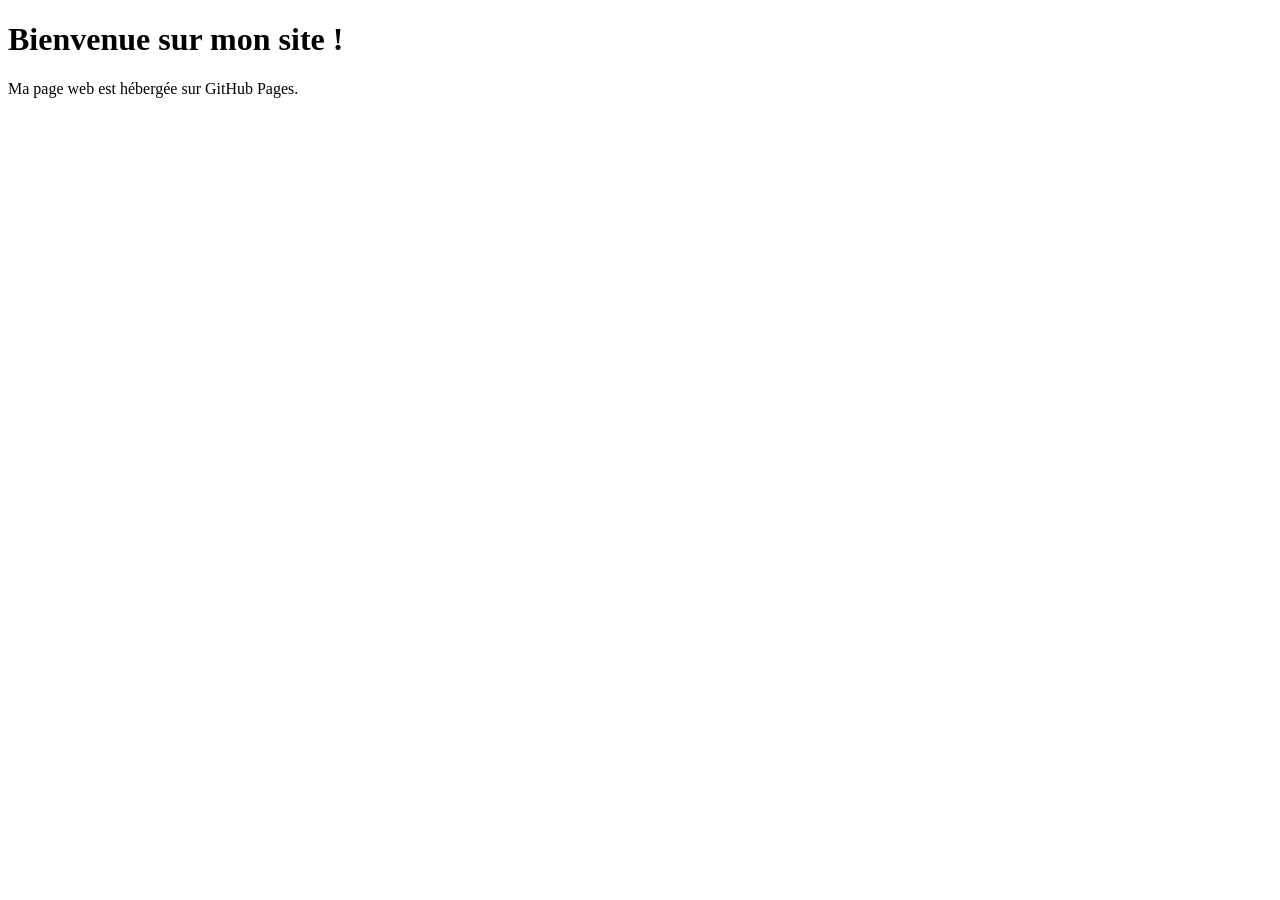
==== index.html @ 4361dc08 "Add initial HTML structure for the website" ====
<!DOCTYPE html>
<html lang="fr">
<head>
    <meta charset="UTF-8">
    <meta name="viewport" content="width=device-width, initial-scale=1.0">
    <title>Mon site web</title>
</head>
<body>
    <h1>Bienvenue sur mon site !</h1>
    <p>Ma page web est hébergée sur GitHub Pages.</p>
</body>
</html>
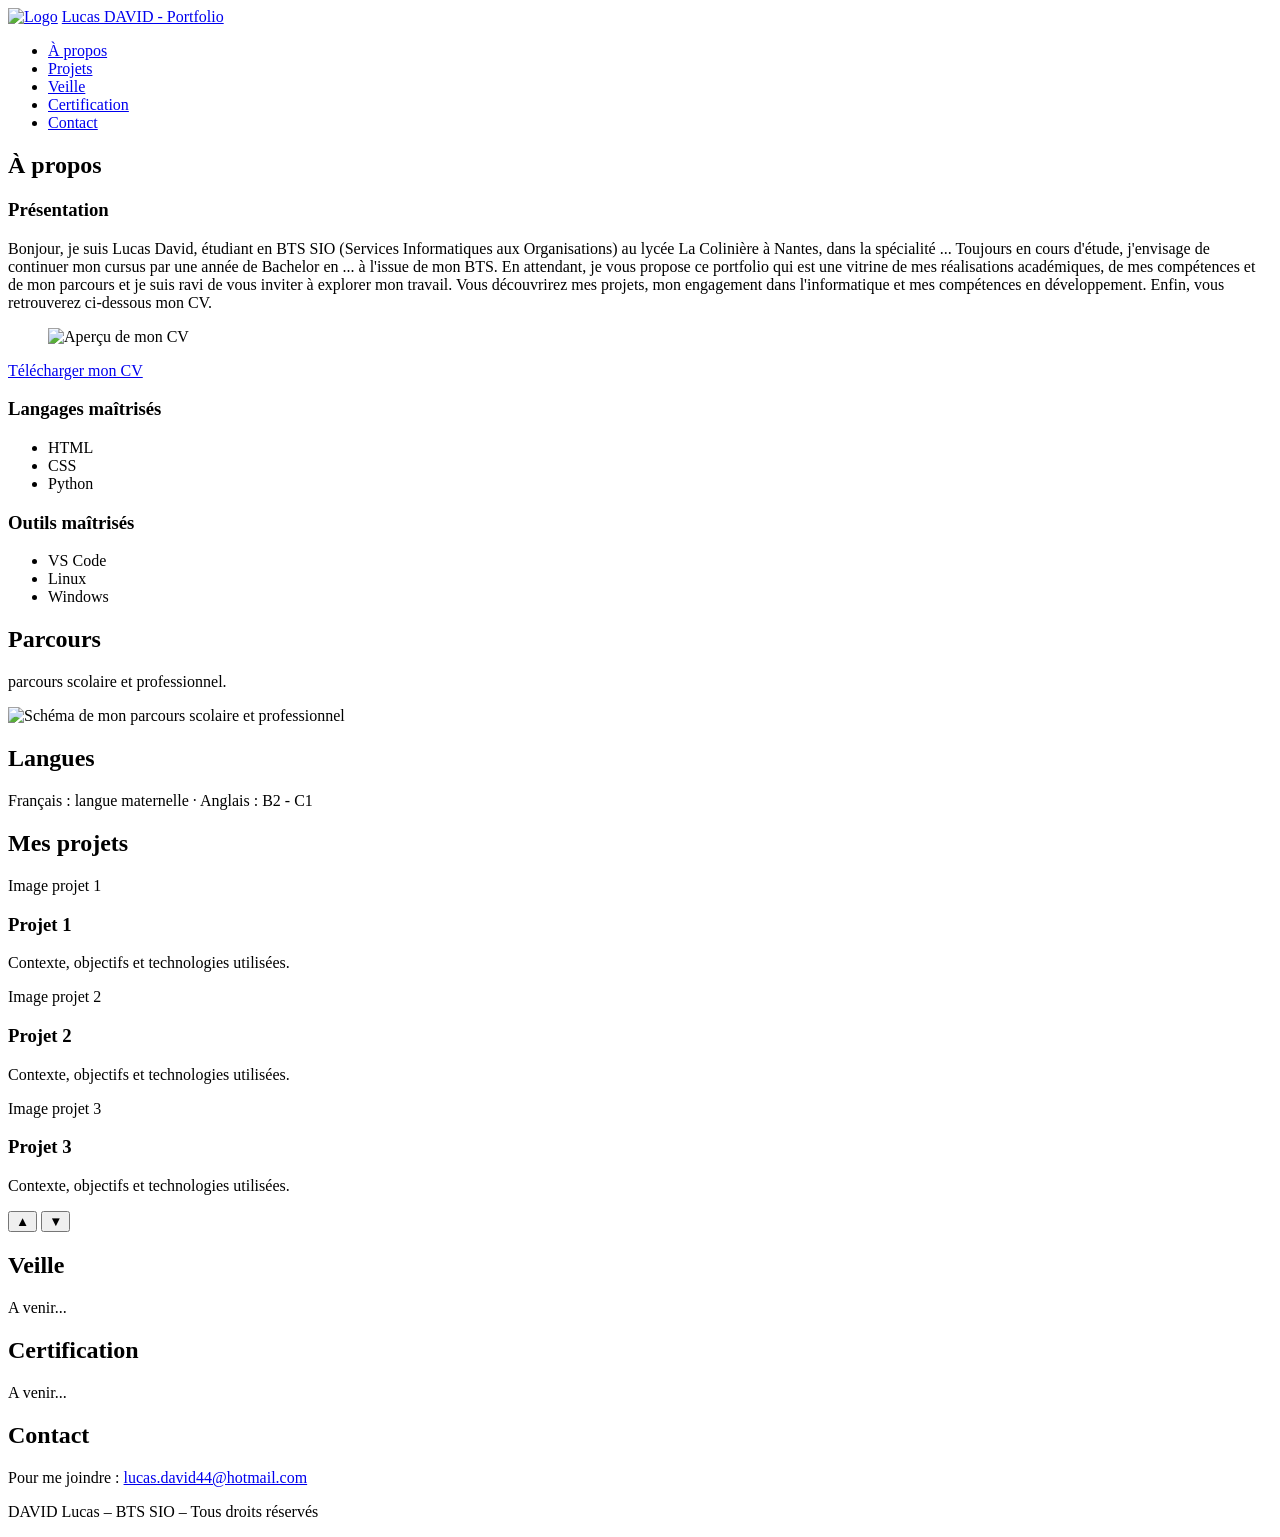
==== commit e3fe2775: "Revise index.html for portfolio layout and content Updated the structure and content of the portfoli" ====
--- a/index.html
+++ b/index.html
@@ -1,12 +1,141 @@
 <!DOCTYPE html>
-<html lang="fr">
+<html>
 <head>
-    <meta charset="UTF-8">
-    <meta name="viewport" content="width=device-width, initial-scale=1.0">
-    <title>Mon site web</title>
+  <meta charset="UTF-8">
+  <title>Portfolio – David Lucas, BTS SIO</title>
+  <link rel="stylesheet" href="style.css">
+  <link rel="shortcut icon" href="logo.png" type="image/x-icon">
 </head>
 <body>
-    <h1>Bienvenue sur mon site !</h1>
-    <p>Ma page web est hébergée sur GitHub Pages.</p>
+
+<main>
+
+  <!-- ========== EN-TÊTE ========== -->
+  <header class="site-header">
+    <a class="logo" href="#accueil" aria-label="Retour à l'accueil">
+      <img src="logo.png" alt="Logo"></a>
+    <a class="site-title" href="#accueil">Lucas DAVID - Portfolio</a>
+    <nav aria-label="Navigation principale">
+      <ul class="nav">
+        <li><a href="#a-propos">À propos</a></li>
+        <li><a href="#projets">Projets</a></li>
+        <li><a href="#veille">Veille</a></li>
+        <li><a href="#certification">Certification</a></li>
+        <li><a href="#contact">Contact</a></li>
+      </ul>
+    </nav>
+  </header>
+
+    <!-- ========== À PROPOS (schéma 2) ========== -->
+    <section id="accueil" class="about">
+      <h2 class="visually-hidden">À propos</h2>
+
+      <div class="about-hero">
+        <div class="about-text">
+          <h3>Présentation</h3>
+          <p>Bonjour, je suis Lucas David, étudiant en BTS SIO (Services Informatiques aux Organisations) au lycée La Colinière à Nantes, dans la spécialité ...
+          Toujours en cours d'étude, j'envisage de continuer mon cursus par une année de Bachelor en ... à l'issue de mon BTS.
+          En attendant, je vous propose ce portfolio qui est une vitrine de mes réalisations académiques, de mes compétences et de mon parcours et je suis ravi de vous inviter à explorer mon travail. Vous découvrirez mes projets, mon engagement dans l'informatique et mes compétences en développement.
+          Enfin, vous retrouverez ci-dessous mon CV.</p>
+        </div>
+        <div class="about-cv">
+          <figure class="media media--cv">
+            <img src="CV - Lucas - DAVID.png" alt="Aperçu de mon CV">
+          </figure>
+          <a class="button" href="CV - Lucas - DAVID.pdf" download>Télécharger mon CV</a>
+        </div>
+      </div>
+
+      <div class="bar">
+        <h3>Langages maîtrisés</h3>
+        <ul class="tags">
+          <li>HTML</li><li>CSS</li><li>Python</li>
+        </ul>
+      </div>
+
+      <div class="bar">
+        <h3>Outils maîtrisés</h3>
+        <ul class="tags">
+          <li>VS Code</li><li>Linux</li><li>Windows</li>
+        </ul>
+      </div>
+    </section>
+
+
+    <!-- ========== ACCUEIL (schéma 1) ========== -->
+    <section id="a-propos" class="home">
+      <div class="banner banner--parcours">
+        <h1>Parcours</h1>
+        <p>parcours scolaire et professionnel.</p>
+      </div>
+      <img src="parcours.png" alt="Schéma de mon parcours scolaire et professionnel">
+      <div class="banner banner--langue">
+        <h2>Langues</h2>
+        <p>Français : langue maternelle · Anglais : B2 - C1</p>
+      </div>
+
+    <!-- ========== PROJETS (schéma 3) ========== -->
+    <section id="projets" class="projects">
+      <h2>Mes projets</h2>
+
+      <div class="carousel">
+        <div class="carousel-viewport" id="carousel" tabindex="0" aria-label="Défilement des images de projets">
+          <article class="slide">
+            <!-- Remplacez par : <img src="images/projet1.jpg" alt="Projet 1"> -->
+            <div class="slide-img">Image projet 1</div>
+            <h3>Projet 1</h3>
+            <p>Contexte, objectifs et technologies utilisées.</p>
+          </article>
+          <article class="slide">
+            <div class="slide-img">Image projet 2</div>
+            <h3>Projet 2</h3>
+            <p>Contexte, objectifs et technologies utilisées.</p>
+          </article>
+          <article class="slide">
+            <div class="slide-img">Image projet 3</div>
+            <h3>Projet 3</h3>
+            <p>Contexte, objectifs et technologies utilisées.</p>
+          </article>
+        </div>
+
+        <div class="carousel-controls">
+          <button type="button" id="prev" aria-label="Projet précédent">▲</button>
+          <button type="button" id="next" aria-label="Projet suivant">▼</button>
+        </div>
+      </div>
+    </section>
+
+    <!-- ========== SECTIONS DU MENU SANS SCHÉMA ========== -->
+    <section id="veille" class="simple">
+      <h2>Veille</h2>
+      <p>A venir...</p>
+    </section>
+
+    <section id="certification" class="simple">
+      <h2>Certification</h2>
+      <p>A venir...</p>
+    </section>
+
+    <section id="contact" class="simple">
+      <h2>Contact</h2>
+      <p>Pour me joindre : <a href="lucas.david44@hotmail.com">lucas.david44@hotmail.com</a></p>
+    </section>
+
+  </main>
+
+  <!-- ========== PIED DE PAGE ========== -->
+  <footer class="site-footer">
+    <p>DAVID Lucas – BTS SIO – Tous droits réservés</p>
+  </footer>
+
+  <script>
+    // Défilement vertical du carrousel de projets
+    const viewport = document.getElementById('carousel');
+    const step = () => viewport.clientHeight;
+    document.getElementById('prev').addEventListener('click', () =>
+      viewport.scrollBy({ top: -step(), behavior: 'smooth' }));
+    document.getElementById('next').addEventListener('click', () =>
+      viewport.scrollBy({ top: step(), behavior: 'smooth' }));
+  </script>
 </body>
 </html>
